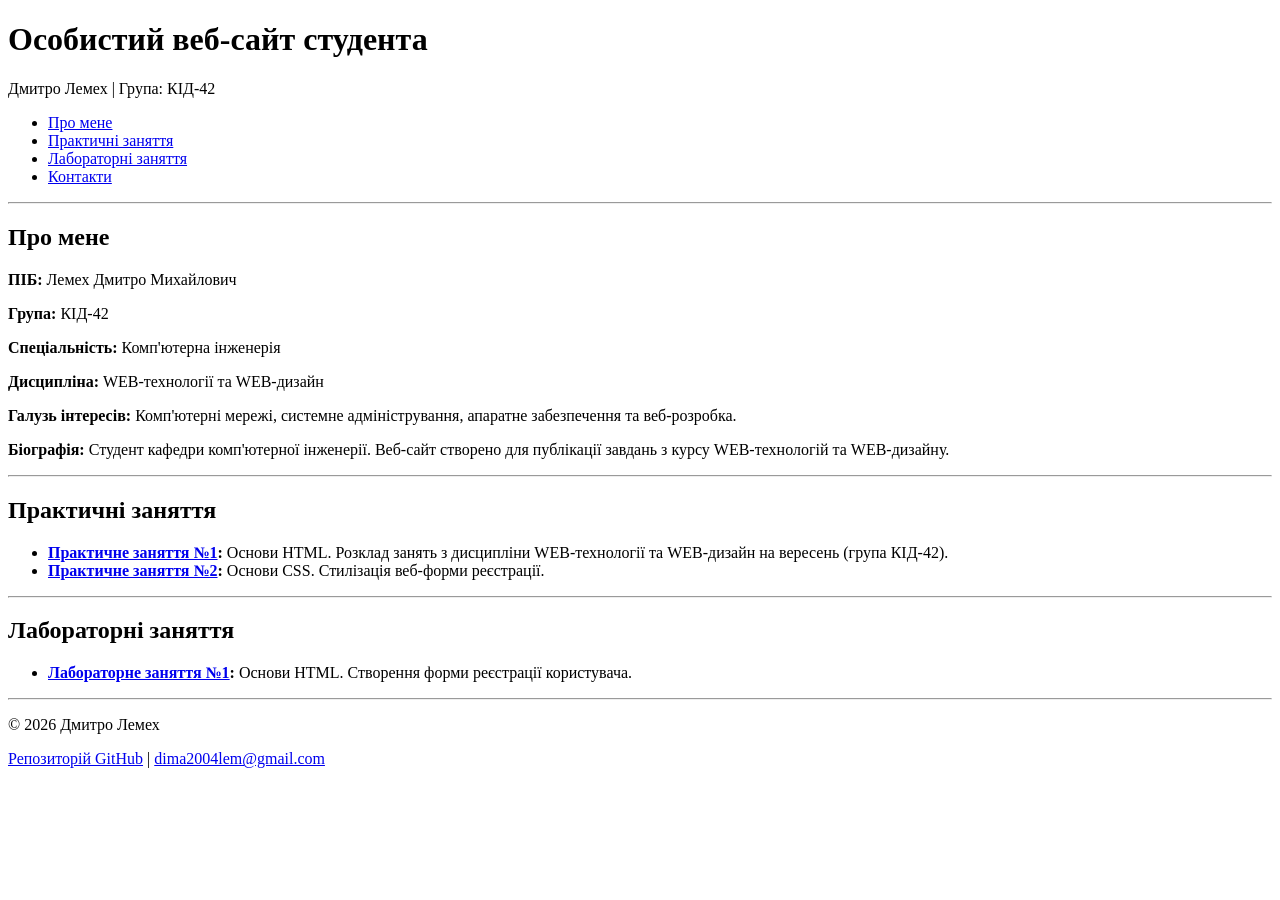
==== index.html @ dfff98bd "Виконано Практичне заняття №2: стилізація веб-форми через CSS" ====
<!DOCTYPE html>
<html lang="uk">
<head>
    <meta charset="UTF-8">
    <meta name="viewport" content="width=device-width, initial-scale=1.0">
    <title>Особистий веб-сайт | Дмитро Лемех</title>
</head>
<body>

    <!-- 1. Заголовок сторінки -->
    <header>
        <h1>Особистий веб-сайт студента</h1>
        <p>Дмитро Лемех | Група: КІД-42</p>
        
        <!-- 2. Меню навігації -->
        <nav>
            <ul>
                <li><a href="#about">Про мене</a></li>
                <li><a href="#practices">Практичні заняття</a></li>
                <li><a href="#labs">Лабораторні заняття</a></li>
                <li><a href="#contacts">Контакти</a></li>
            </ul>
        </nav>
    </header>

    <hr>

    <main>
        <!-- 3. Секція "Про мене" -->
        <section id="about">
            <h2>Про мене</h2>
            <p><strong>ПІБ:</strong> Лемех Дмитро Михайлович</p>
            <p><strong>Група:</strong> КІД-42</p>
            <p><strong>Спеціальність:</strong> Комп'ютерна інженерія</p>
            <p><strong>Дисципліна:</strong> WEB-технології та WEB-дизайн</p>
            <p><strong>Галузь інтересів:</strong> Комп'ютерні мережі, системне адміністрування, апаратне забезпечення та веб-розробка.</p>
            <p><strong>Біографія:</strong> Студент кафедри комп'ютерної інженерії. Веб-сайт створено для публікації завдань з курсу WEB-технологій та WEB-дизайну.</p>
        </section>

        <hr>

        <!-- 4. Секція "Практичні заняття" -->
        <section id="practices">
            <h2>Практичні заняття</h2>
            <ul>
                <li>
                    <strong><a href="practice/practice1.html">Практичне заняття №1</a>:</strong> 
                    Основи HTML. Розклад занять з дисципліни WEB-технології та WEB-дизайн на вересень (група КІД-42).
                    </li>
                <li>
                    <strong><a href="practice/practice2.html">Практичне заняття №2</a>:</strong> 
                    Основи CSS. Стилізація веб-форми реєстрації.
                </li>
            </ul>
        </section>

        <hr>

        <!-- 5. Секція "Лабораторні заняття" -->
        <section id="labs">
            <h2>Лабораторні заняття</h2>
            <ul>
                <li>
                    <strong><a href="labs/lab1.html">Лабораторне заняття №1</a>:</strong> 
                    Основи HTML. Створення форми реєстрації користувача.
                </li>
            </ul>
        </section>
    </main>

    <hr>

    <!-- 6. Футер -->
    <footer id="contacts">
        <p>&copy; 2026 Дмитро Лемех</p>
        <p>
            <a href="https://github.com/Dmytro21434/Lemekh" target="_blank">Репозиторій GitHub</a> | 
            <a href="mailto:dima2004lem@gmail.com">dima2004lem@gmail.com</a>
        </p>
    </footer>

</body>
</html>
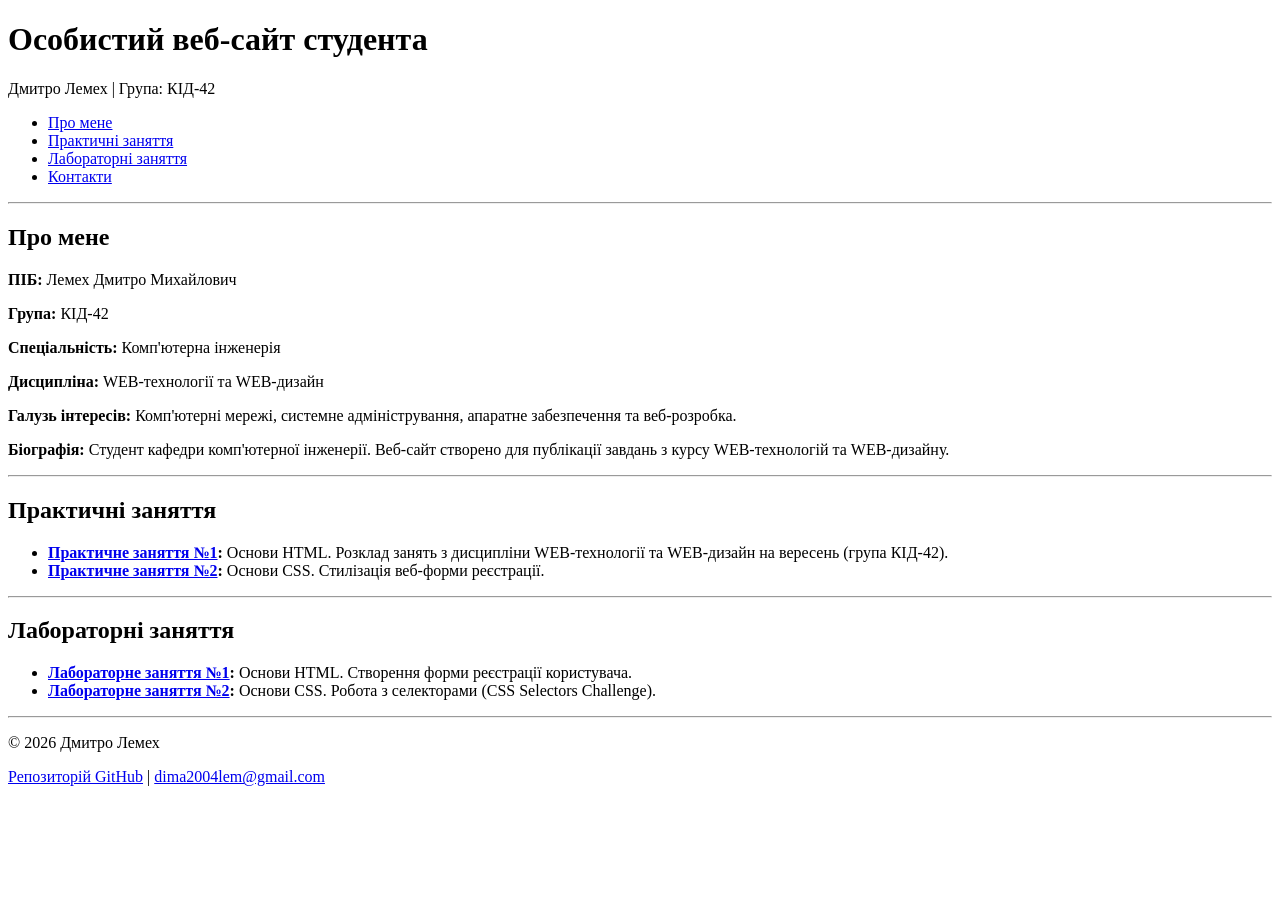
==== commit 9b29c7fd: "Виконано Лабораторну роботу №2: CSS селектори" ====
--- a/index.html
+++ b/index.html
@@ -63,6 +63,10 @@
                 <li>
                     <strong><a href="labs/lab1.html">Лабораторне заняття №1</a>:</strong> 
                     Основи HTML. Створення форми реєстрації користувача.
+                    </li>
+                <li>
+                    <strong><a href="labs/lab2.html">Лабораторне заняття №2</a>:</strong> 
+                    Основи CSS. Робота з селекторами (CSS Selectors Challenge).
                 </li>
             </ul>
         </section>
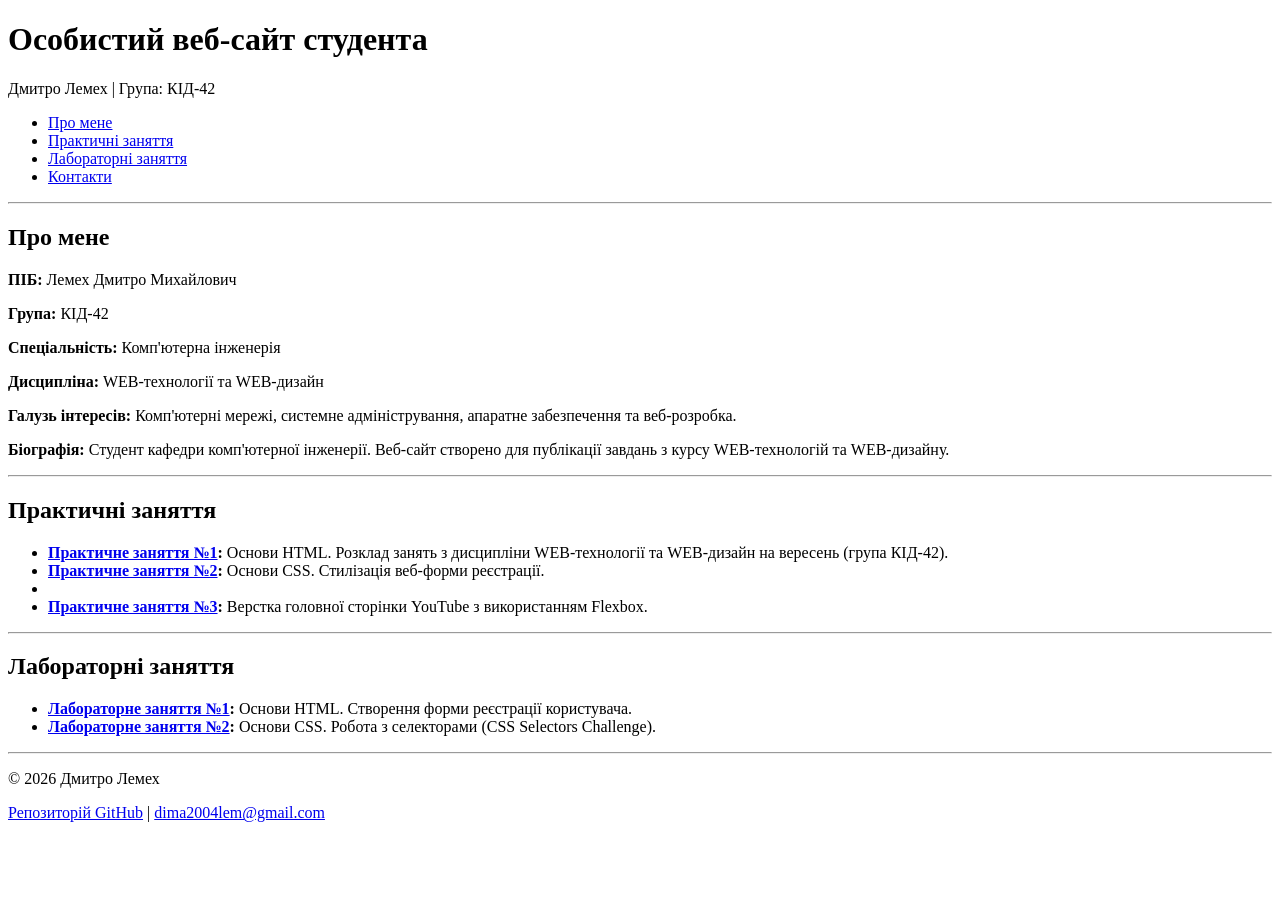
==== commit e1c46d9e: "Виконано Практичне заняття №3: макет YouTube на Flexbox" ====
--- a/index.html
+++ b/index.html
@@ -50,6 +50,10 @@
                 <li>
                     <strong><a href="practice/practice2.html">Практичне заняття №2</a>:</strong> 
                     Основи CSS. Стилізація веб-форми реєстрації.
+                <li>
+                <li>
+                    <strong><a href="practice/practice3.html">Практичне заняття №3</a>:</strong> 
+                    Верстка головної сторінки YouTube з використанням Flexbox.    
                 </li>
             </ul>
         </section>
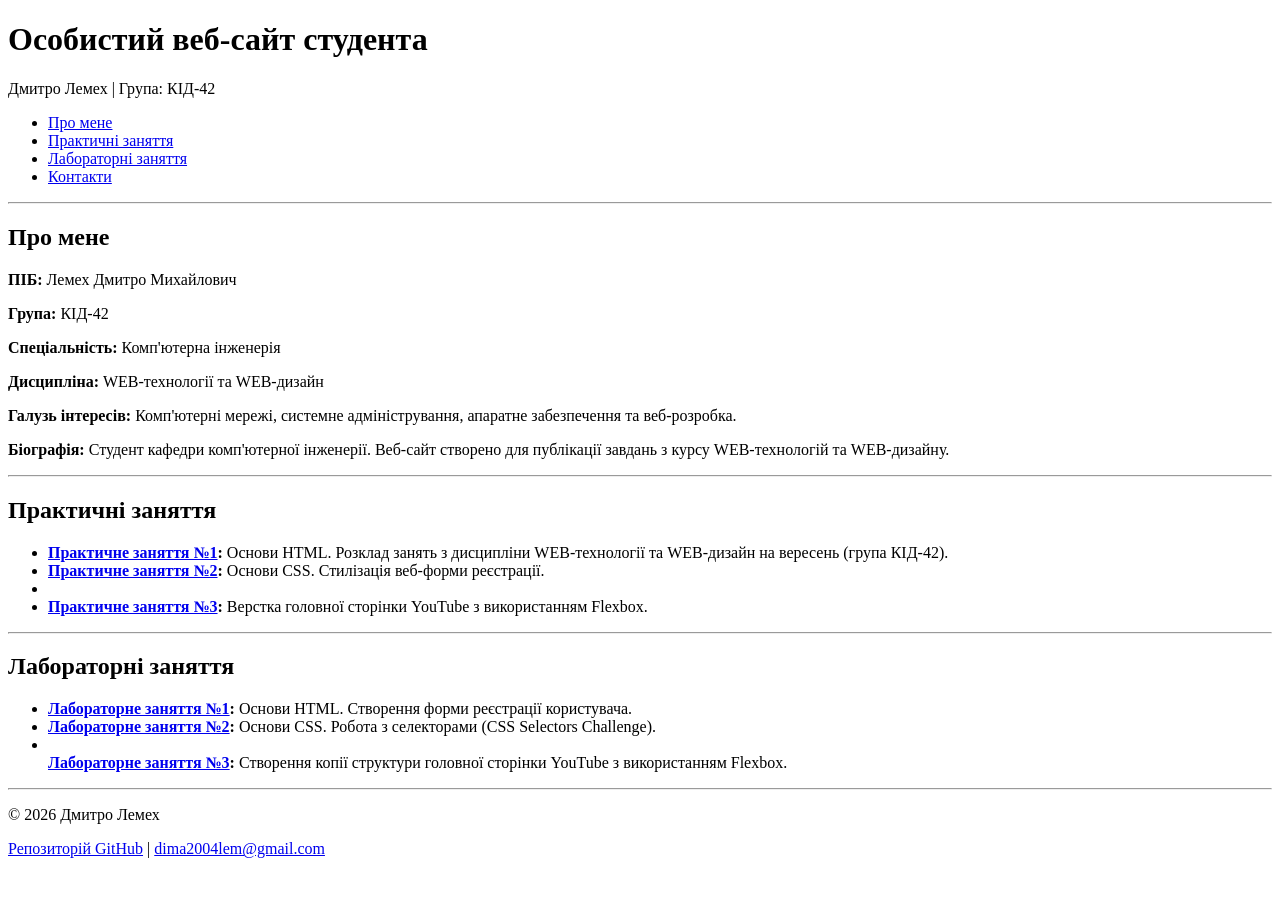
==== commit 6436ad5f: "Виконано Лабораторне заняття №3: структура YouTube на Flexbox" ====
--- a/index.html
+++ b/index.html
@@ -71,6 +71,11 @@
                 <li>
                     <strong><a href="labs/lab2.html">Лабораторне заняття №2</a>:</strong> 
                     Основи CSS. Робота з селекторами (CSS Selectors Challenge).
+                    <li>
+                    </li>
+                    <strong><a href="labs/lab3.html">Лабораторне заняття №3</a>:</strong> 
+                    Створення копії структури головної сторінки YouTube з використанням Flexbox.
+                
                 </li>
             </ul>
         </section>
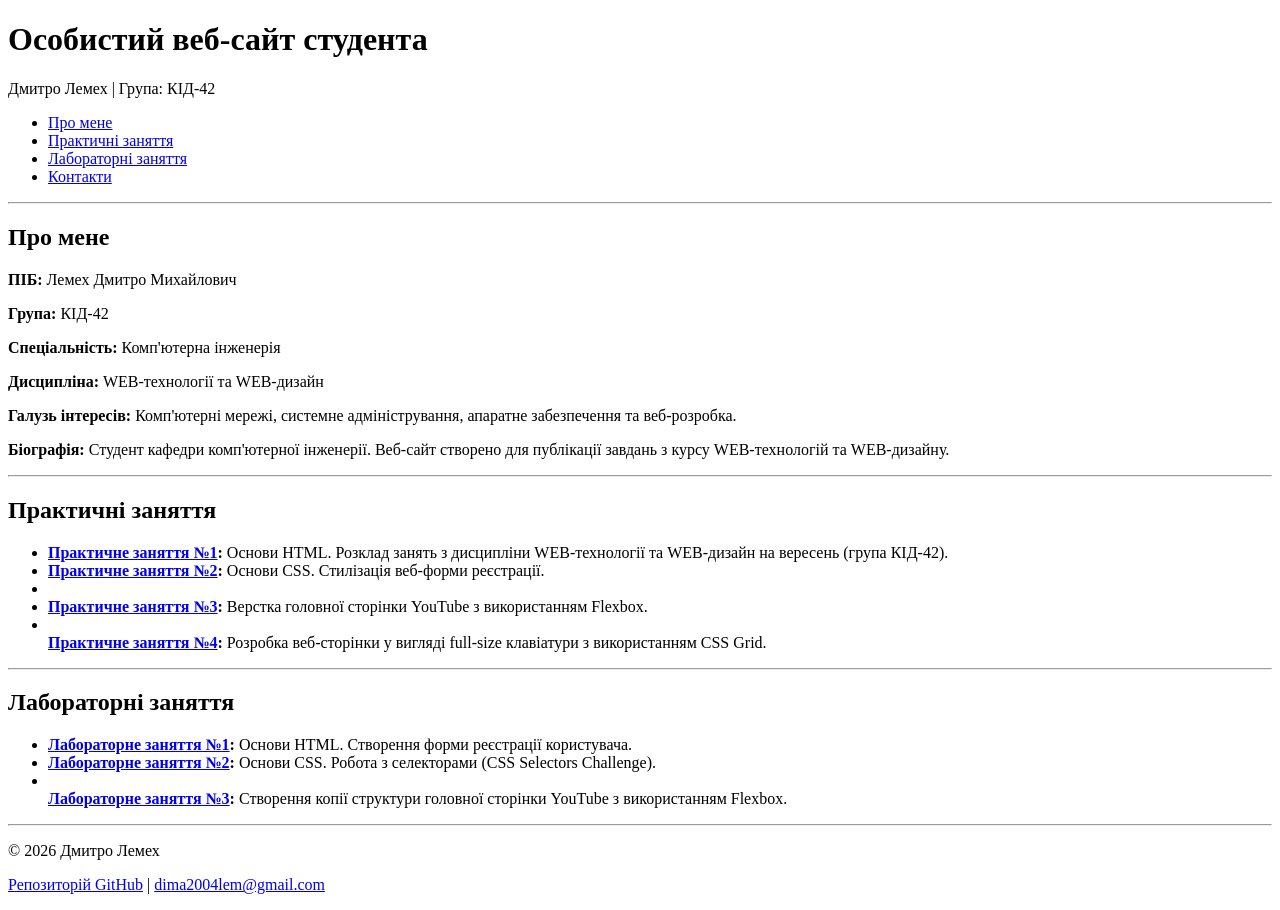
==== commit cf14dc59: "Виконано Практичну роботу №4: клавіатура на CSS Grid" ====
--- a/index.html
+++ b/index.html
@@ -53,7 +53,11 @@
                 <li>
                 <li>
                     <strong><a href="practice/practice3.html">Практичне заняття №3</a>:</strong> 
-                    Верстка головної сторінки YouTube з використанням Flexbox.    
+                    Верстка головної сторінки YouTube з використанням Flexbox. 
+                <li>
+                    </li>
+                    <strong><a href="practice/practice4.html">Практичне заняття №4</a>:</strong> 
+                    Розробка веб-сторінки у вигляді full-size клавіатури з використанням CSS Grid.
                 </li>
             </ul>
         </section>
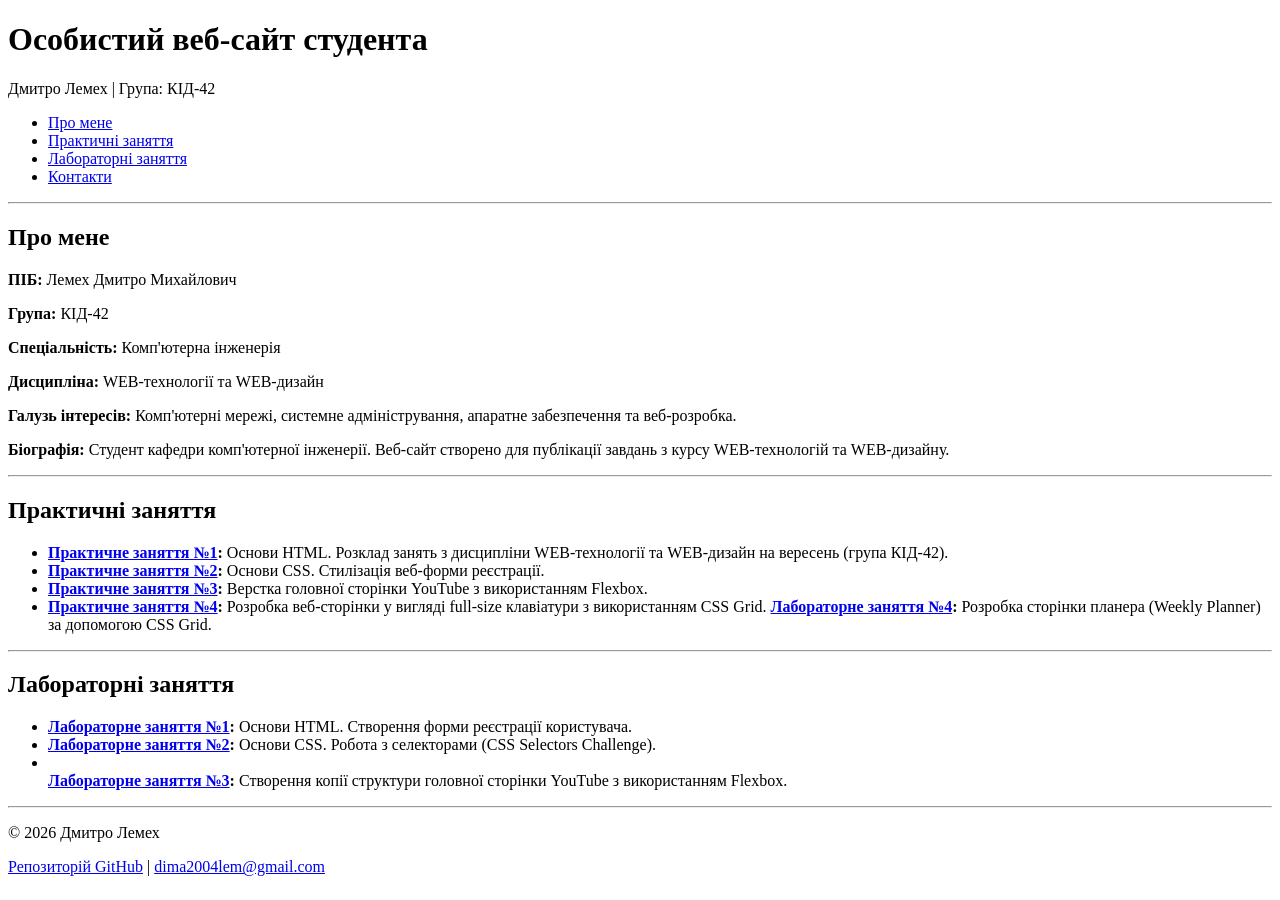
==== commit 33568647: "Виконано Лабораторне заняття №4: Weekly Planner на CSS Grid" ====
--- a/index.html
+++ b/index.html
@@ -50,14 +50,16 @@
                 <li>
                     <strong><a href="practice/practice2.html">Практичне заняття №2</a>:</strong> 
                     Основи CSS. Стилізація веб-форми реєстрації.
-                <li>
+                </li>
                 <li>
                     <strong><a href="practice/practice3.html">Практичне заняття №3</a>:</strong> 
                     Верстка головної сторінки YouTube з використанням Flexbox. 
-                <li>
-                    </li>
+                </li>
+                    <li>
                     <strong><a href="practice/practice4.html">Практичне заняття №4</a>:</strong> 
                     Розробка веб-сторінки у вигляді full-size клавіатури з використанням CSS Grid.
+                    <strong><a href="labs/lab4.html">Лабораторне заняття №4</a>:</strong> 
+                    Розробка сторінки планера (Weekly Planner) за допомогою CSS Grid.
                 </li>
             </ul>
         </section>
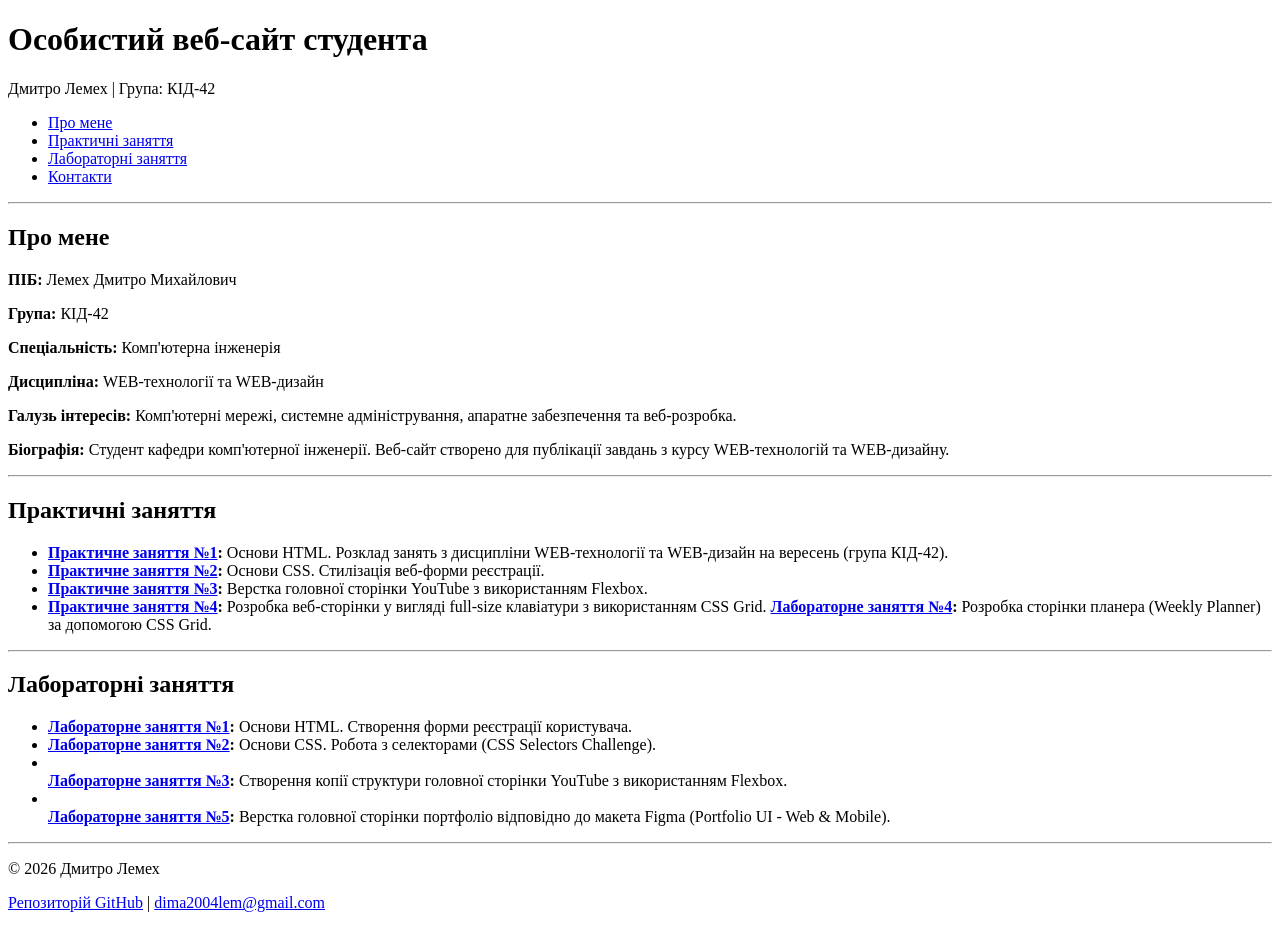
==== commit d61424cc: "Виконано Лабораторну роботу №5 за макетом Portfolio UI з Figma" ====
--- a/index.html
+++ b/index.html
@@ -81,7 +81,11 @@
                     </li>
                     <strong><a href="labs/lab3.html">Лабораторне заняття №3</a>:</strong> 
                     Створення копії структури головної сторінки YouTube з використанням Flexbox.
-                
+                <li>
+                    </li>
+                    <strong><a href="labs/lab5.html">Лабораторне заняття №5</a>:</strong> 
+                    Верстка головної сторінки портфоліо відповідно до макета Figma (Portfolio UI - Web &amp; Mobile).
+
                 </li>
             </ul>
         </section>
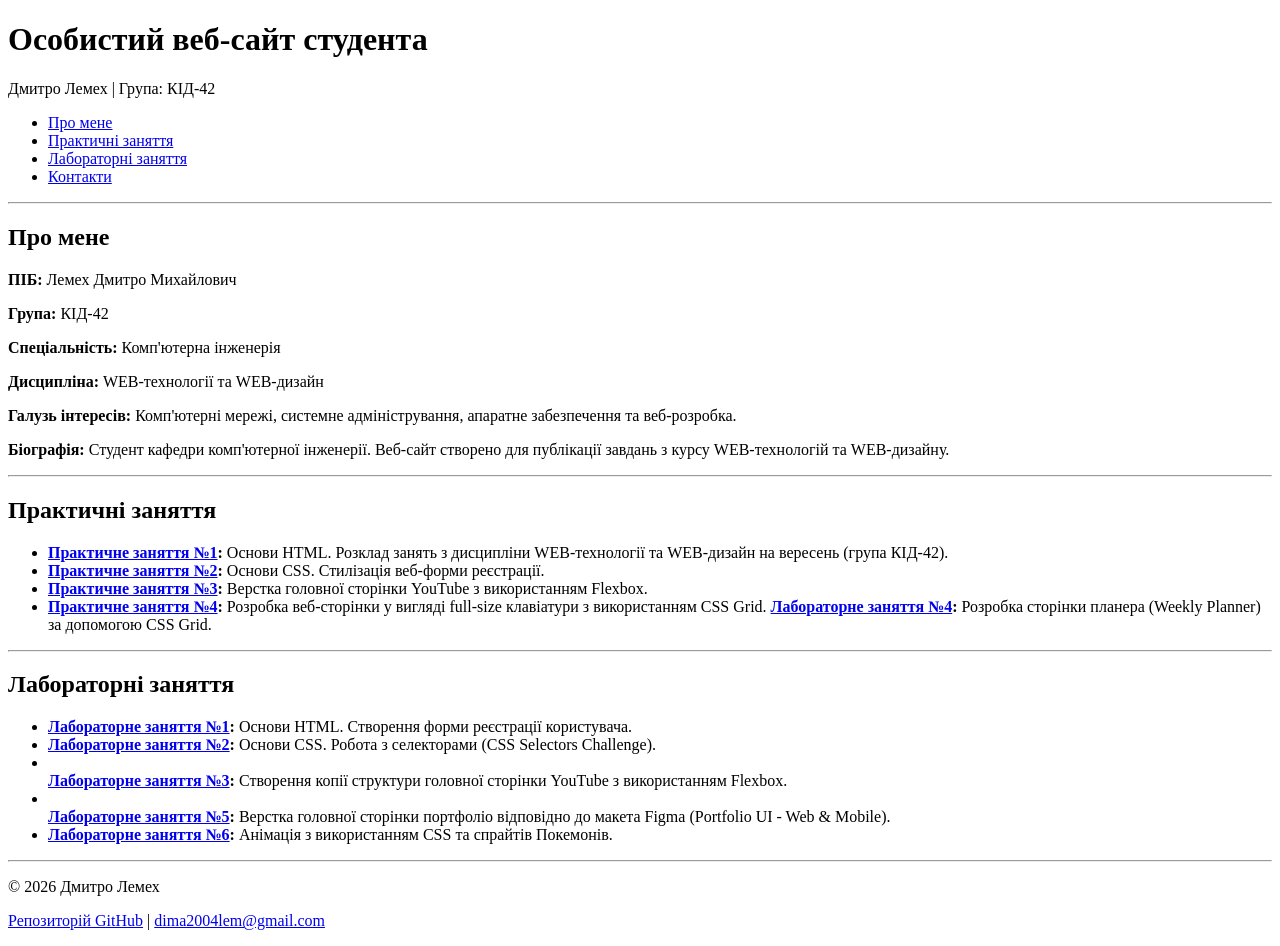
==== commit 0918d134: "Added Lab 6" ====
--- a/index.html
+++ b/index.html
@@ -87,6 +87,10 @@
                     Верстка головної сторінки портфоліо відповідно до макета Figma (Portfolio UI - Web &amp; Mobile).
 
                 </li>
+                <li>
+                    <strong><a href="labs/lab6.html">Лабораторне заняття №6</a>:</strong>
+                    Анімація з використанням CSS та спрайтів Покемонів.
+                </li>
             </ul>
         </section>
     </main>
